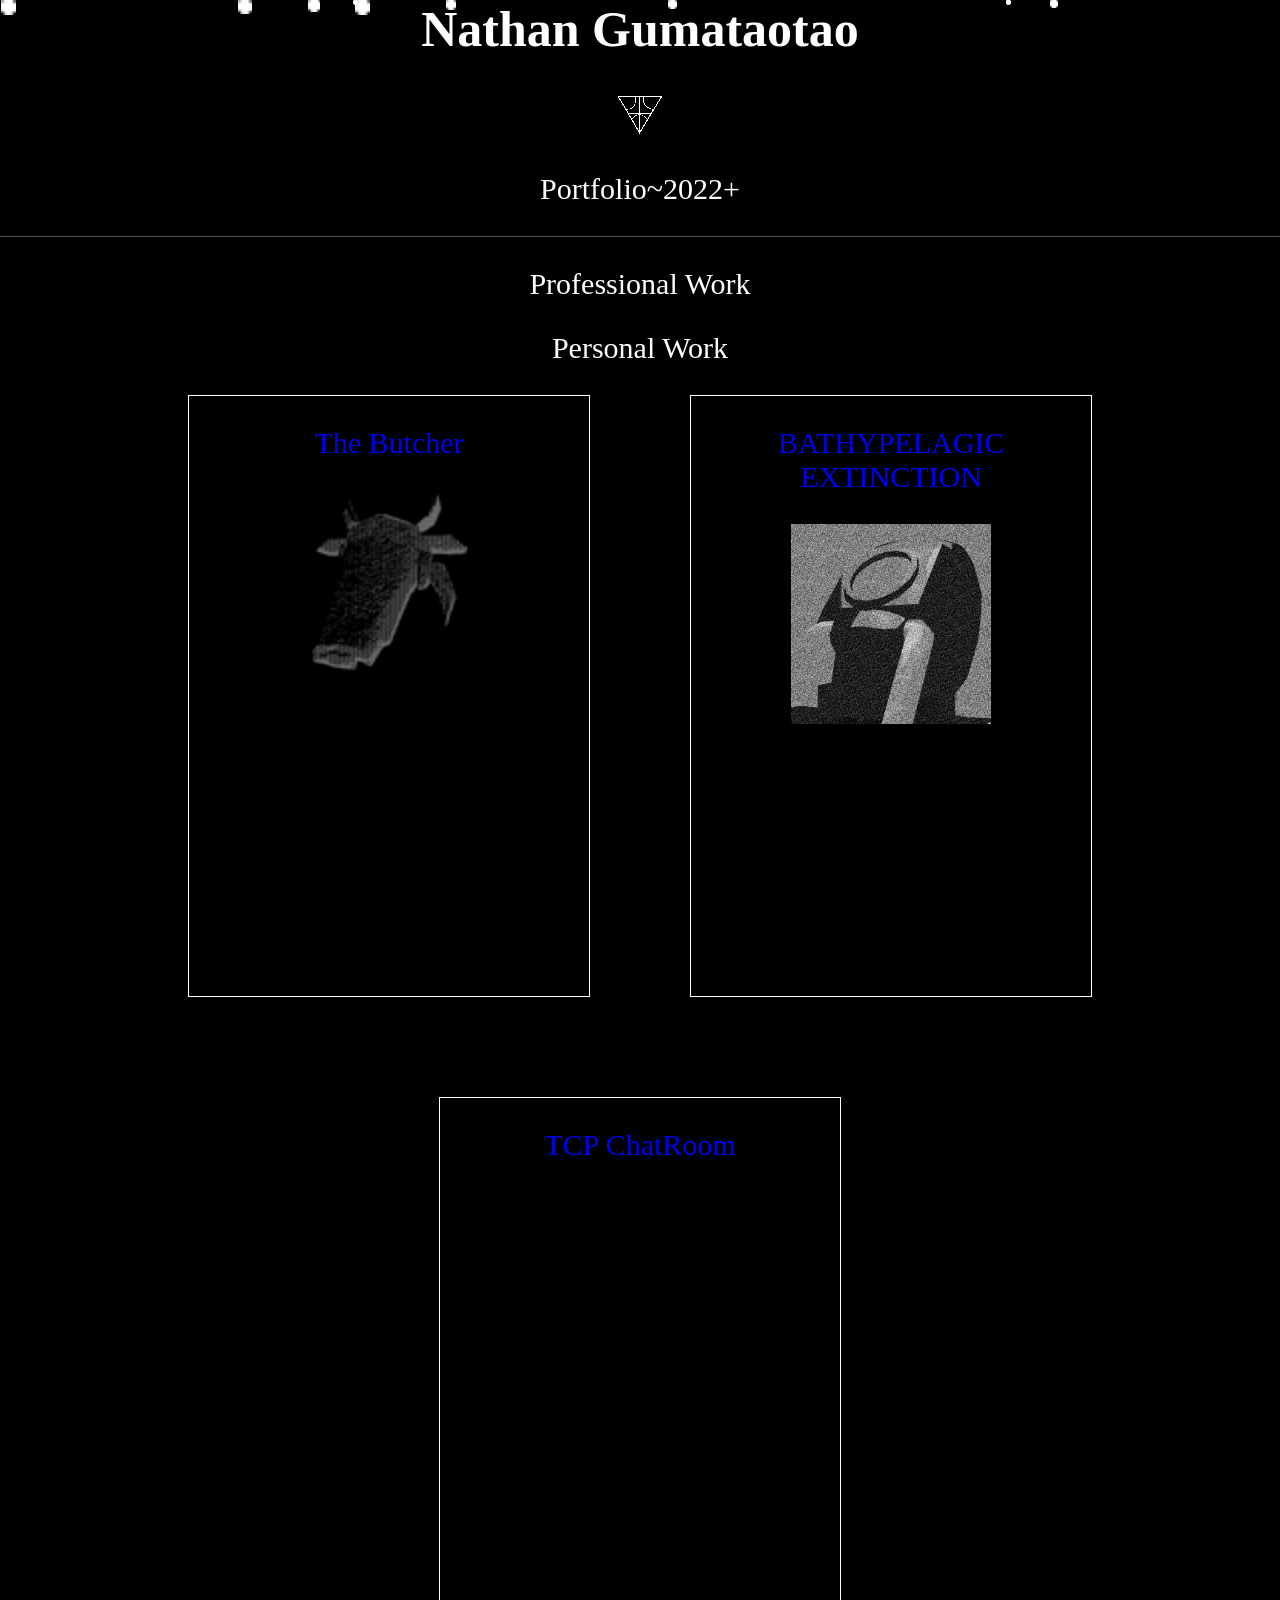
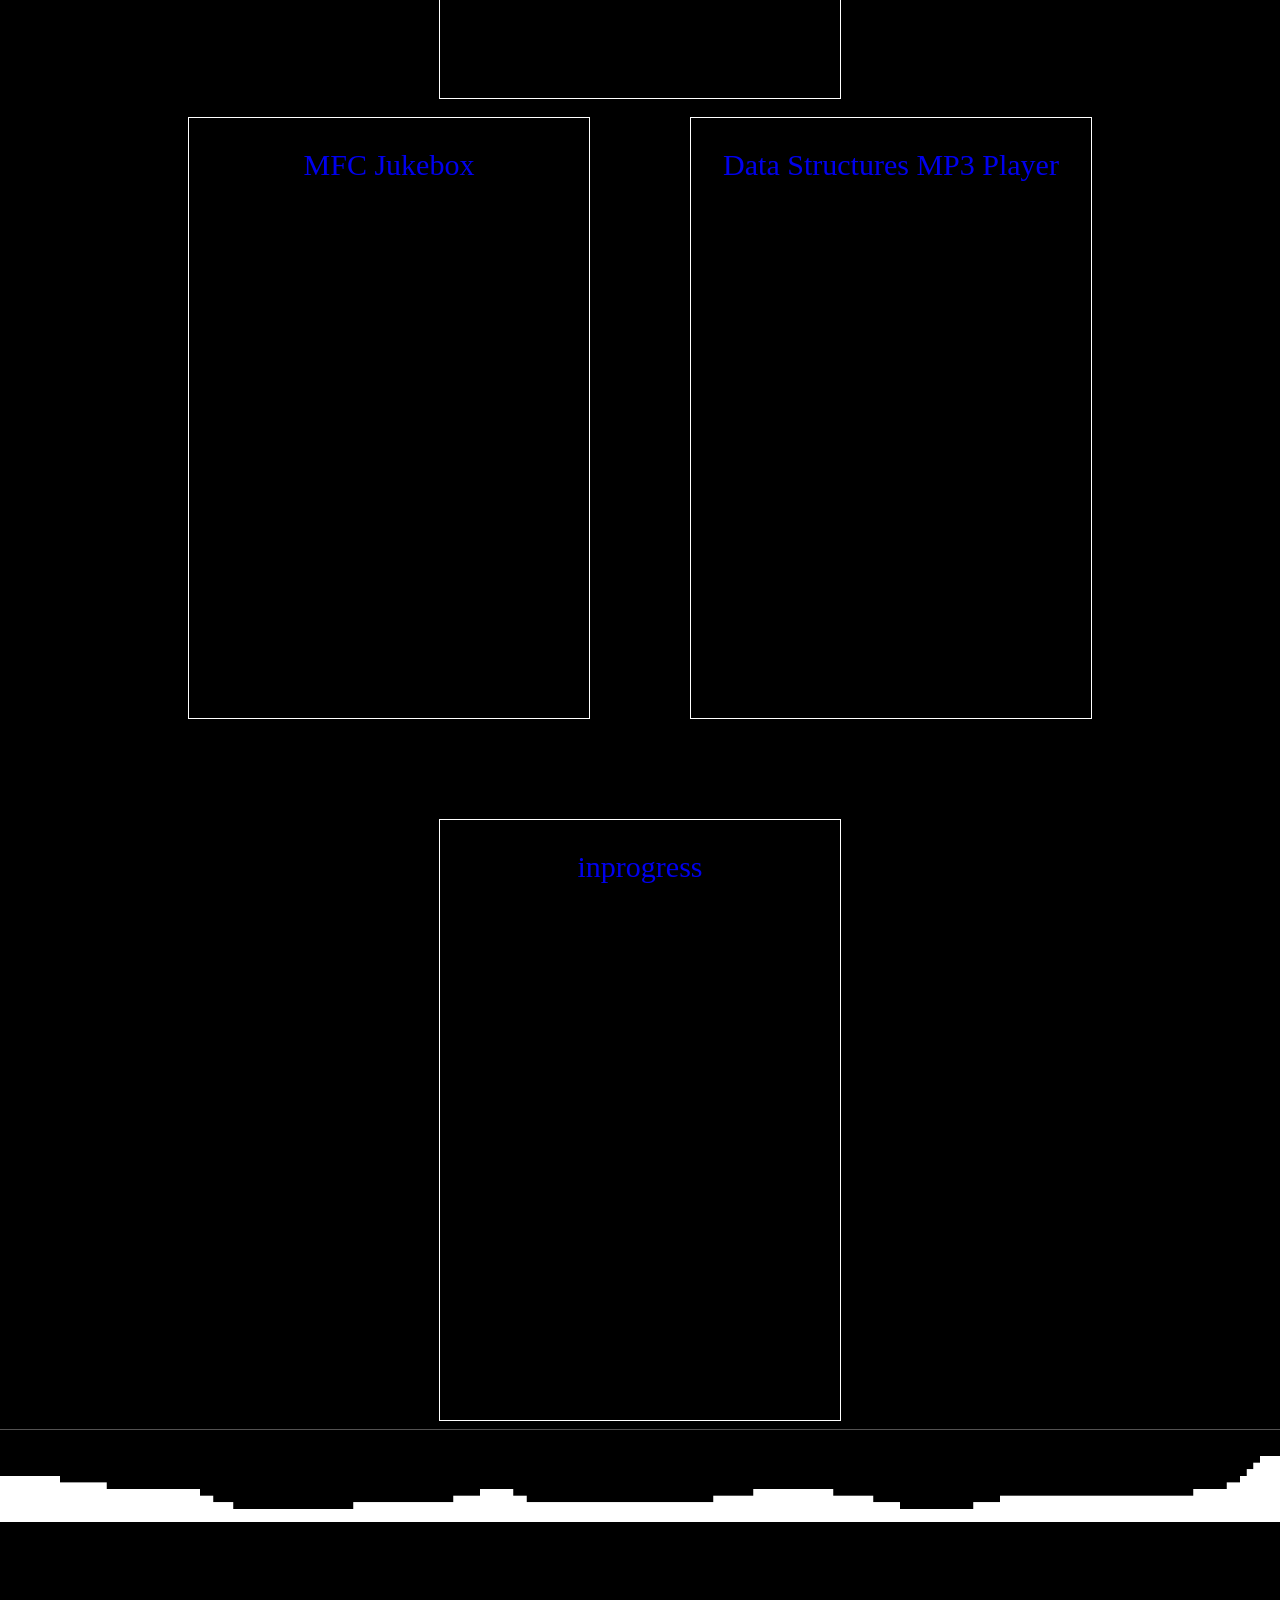
==== index.html @ eaa8424e "Add files via upload" ====
<html>
<head>
<meta charset="utf-8">
<script src ='home.js' defer></script> 
<link rel="stylesheet" type= "text/css" href="font~color.css">  

</head>

<body>

<div class="main">
    <div3 class="snowLayer"></div3>
        <div2 class="Header">
           <h1>Nathan Gumataotao</h1> 
           <a href = "index.html">
                <img src = "assets/Illustration3.png">
            </a>
            
            <p>Portfolio~2022+</p>
            
        </div2>
    <hr/>
    <div class = "pBG">
        <div1 class ="Projects">
            <p class="selection" >Professional Work</p>
            <p class="selection" >Personal Work</p>
            <div4 class="wrapper1">
                <a class ="butcherLink" href ="butcher.html">
                    <div class="projs1">
                        <p> The Butcher </p>
                        <img src = "assets/B.png">
                    </div>
                </a>
                
                <a class ="butcherLink" href ="bath.html">
                    <div class="projs2">
                        <p> BATHYPELAGIC EXTINCTION</p>
                        <img src = "assets/OE.png">
                    </div>
                </a>
                <a class ="butcherLink" href ="tcp.html">
                    <div class="projs3">
                        <p>TCP ChatRoom</p>
                        
                    </div>
                </a>
            </div4>
            <br>
            <div4 class="wrapper1">
                <a class ="butcherLink" href ="juke.html">
                    <div class="projs4">
                        <p> MFC Jukebox </p>
                        
                    </div>
                </a>
                
                <a class ="butcherLink" href ="mp3.html">
                    <div class="projs5">
                        <p>Data Structures MP3 Player</p>
                        
                    </div>
                </a>
                <a class ="butcherLink" href ="butcher.html">
                    <div class="projs6">
                        <p>inprogress</p>
                        
                    </div>
                </a>
            </div4>
        </div1>
    </div>
    <hr/>
    <br>
<div class ="footer">
        <img src ="assets/snowPile.png", class="snowPile">
        <p class ="Copywrite"> © Copywrite Nathan Gumataotao, Desire Machine Games,Trust No One</p>
    </div>
    
</div>
</body>
</html>
---- font~color.css ----
html{
    scroll-behavior: smooth;
    
}
body{
    background-color: rgb(0, 0, 0);
    position: relative;
    font-family: "Sitka Banner";
    text-align: center;
    color: white;
    margin: 0;

}
hr {
    
    border: 0;
    border-top: 1px solid rgb(83, 82, 82);
    padding: 0;
}
.snow{
    position: absolute;
    transform: translateY(0);
    animation-name: snowfall;
    animation-duration: 20s;
    animation-timing-function: steps(200);
    animation-iteration-count: infinite;
    z-index: 1;
}
@keyframes snowfall{
    from{
        transform: translateY(0);
    }
    to{transform:translateY(var(--snow-travel));}
    
}

.snowLayer{
    position: absolute;
    top: 0;
    left: 0;
    z-index: 1;
}
.Header{
    z-index: -1;
}
h1{
    font-size: 50;
}
p{
    font-size: 30;
}
.main{
    
    background-color: rgb(0, 0, 0);
    min-height: 20vh;
    position: static;
    z-index: -1;
    margin: 0;
    
}
.pBG{
    position:relative;
    min-height: 20vh;
    background-color: black;
    z-index: 2;
}
.Projects{
    position: relative;
    z-index: 2;
}
.links{
    font-size: 25;
}
.items{
    
    font-size: 20;
    text-align: right;
}
.footer{
    position: relative;
}
.snowPile{
    position: relative;
    align-items: baseline;
    width: 100%;
}
.copywrite{
    z-index: 100;
    position: absolute;
    font-size: 15;
    color: black;
    left:1480px;
    top: 65px;
}
.wrapper1{
    
    display: flex;
    justify-content: center;
    align-items: center;
    flex-wrap: wrap;
    gap: 100px;
    width: 100%;
    
}
.projs1,
.projs2,
.projs3{
    width: 400px;
    height: 600px;
    border: 1px solid white;
    background-color: black;

}
.projs4,
.projs5,
.projs6{
    width: 400px;
    height: 600px;
    border: 1px solid white;
    background-color: black;

}
.l{
    position: relative;
    clear: left;
}

.projs1 img{
    height: 200px;
    width: 200px;
}
.projs2 img{
    height: 200px;
    width: 200px;
}
.butcherLink{
    text-decoration: none;
}
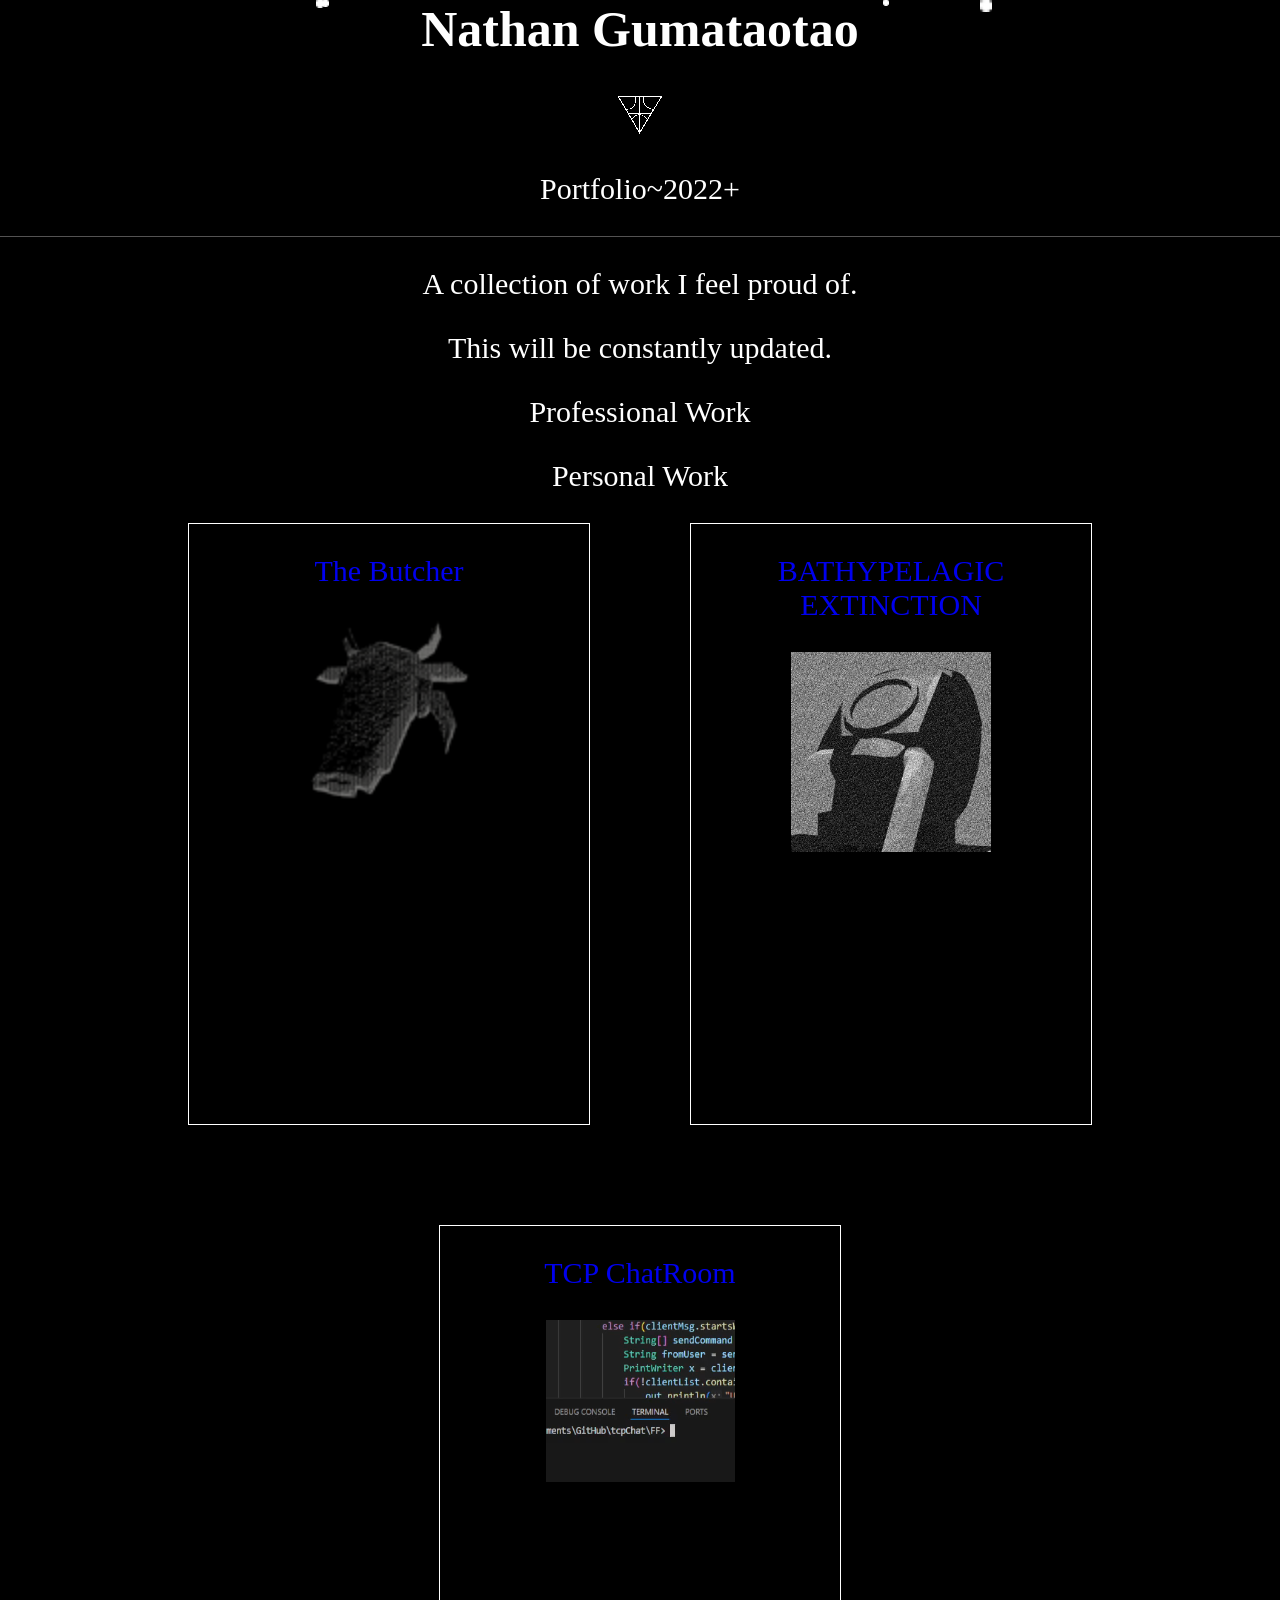
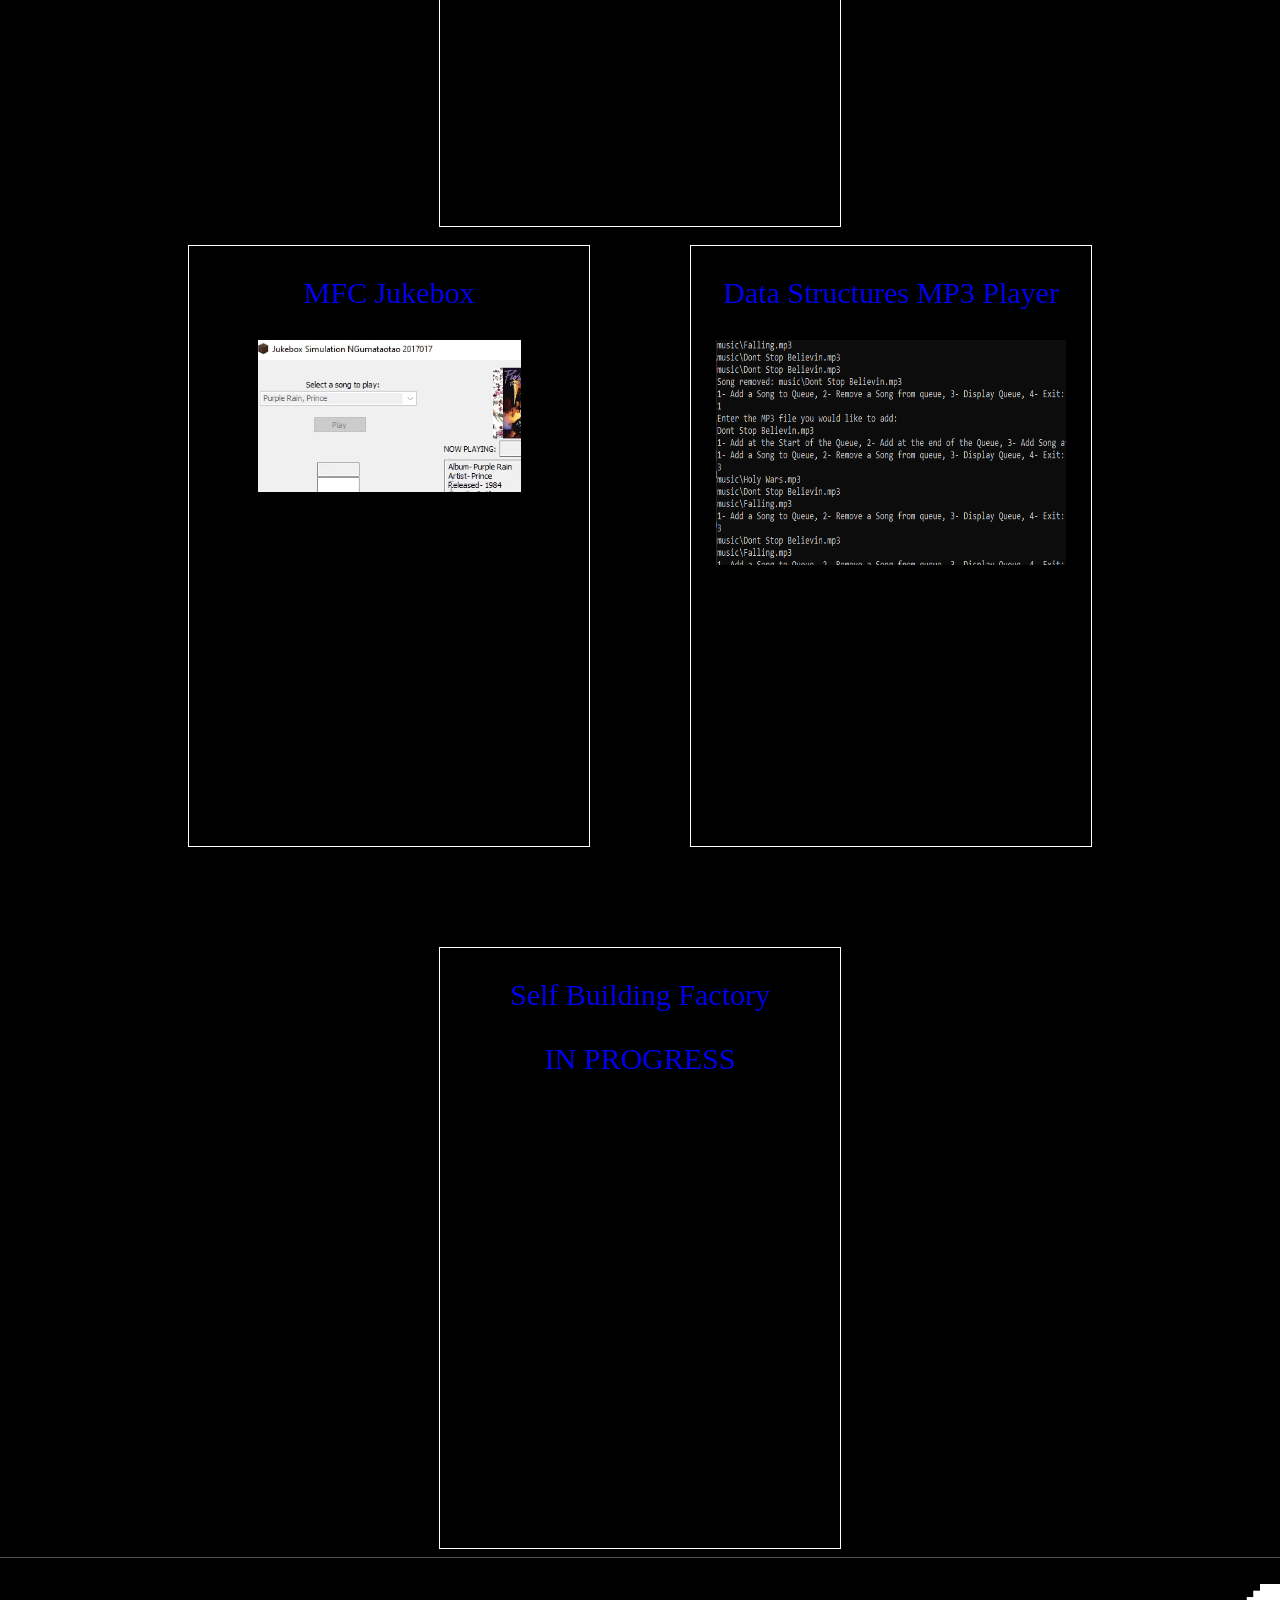
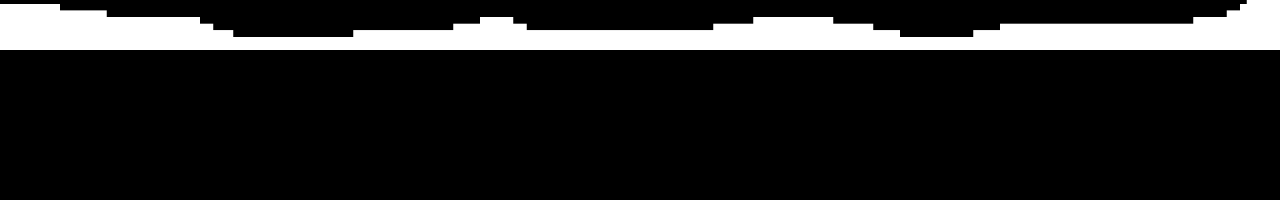
==== commit 7a181bb2: "up2" ====
--- a/index.html
+++ b/index.html
@@ -22,6 +22,8 @@
     <hr/>
     <div class = "pBG">
         <div1 class ="Projects">
+            <p>A collection of work I feel proud of.</p>
+            <p>This will be constantly updated.</p>
             <p class="selection" >Professional Work</p>
             <p class="selection" >Personal Work</p>
             <div4 class="wrapper1">
@@ -41,6 +43,7 @@
                 <a class ="butcherLink" href ="tcp.html">
                     <div class="projs3">
                         <p>TCP ChatRoom</p>
+                        <img src = "assets/tcp.PNG">
                         
                     </div>
                 </a>
@@ -50,6 +53,7 @@
                 <a class ="butcherLink" href ="juke.html">
                     <div class="projs4">
                         <p> MFC Jukebox </p>
+                        <img src = "assets/juke.PNG">
                         
                     </div>
                 </a>
@@ -57,12 +61,14 @@
                 <a class ="butcherLink" href ="mp3.html">
                     <div class="projs5">
                         <p>Data Structures MP3 Player</p>
+                        <img src = "assets/llmp3.PNG">
                         
                     </div>
                 </a>
-                <a class ="butcherLink" href ="butcher.html">
+                <a class ="butcherLink" href ="selfbuildingfactory.html">
                     <div class="projs6">
-                        <p>inprogress</p>
+                        <p>Self Building Factory</p>
+                        <p>IN PROGRESS</p>
                         
                     </div>
                 </a>
--- a/font~color.css
+++ b/font~color.css
@@ -133,6 +133,10 @@
     height: 200px;
     width: 200px;
 }
+.projs5 img{
+    height: 225px;
+    width: 350px;
+}
 .butcherLink{
     text-decoration: none;
 }
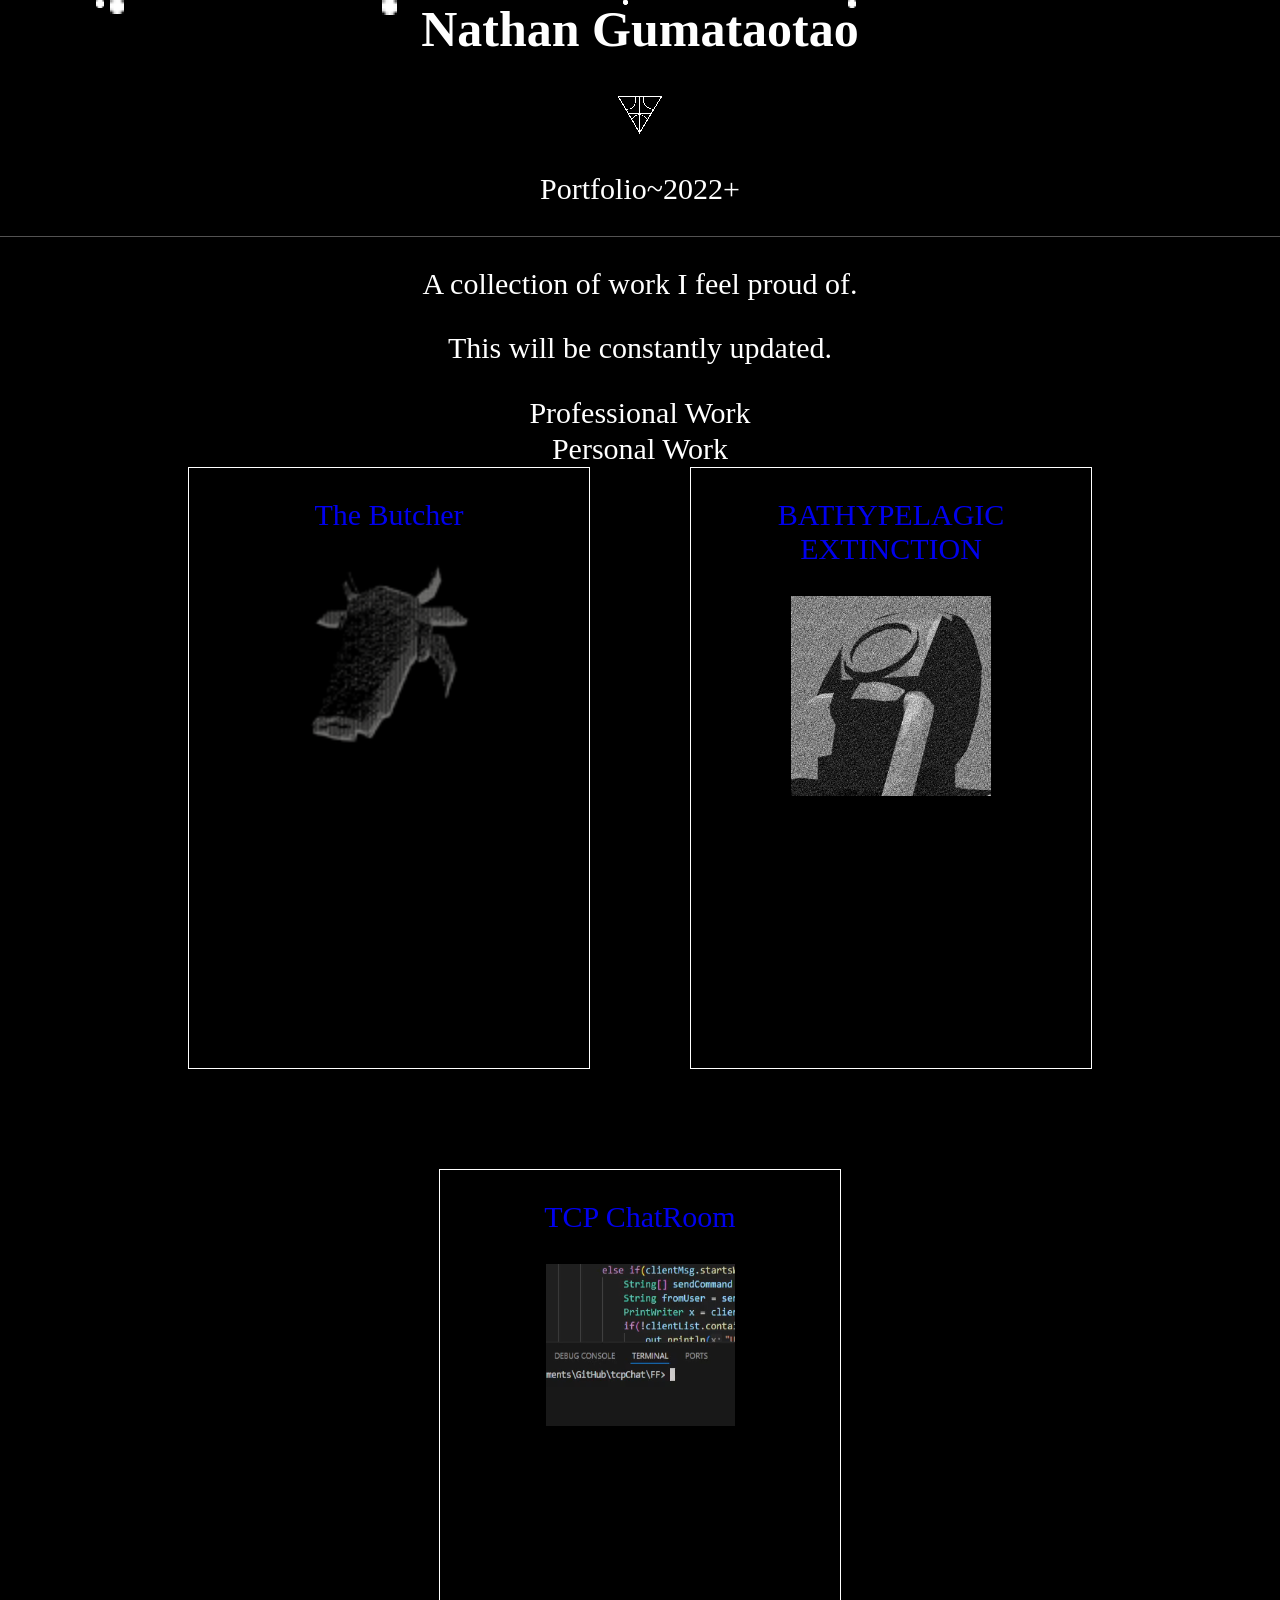
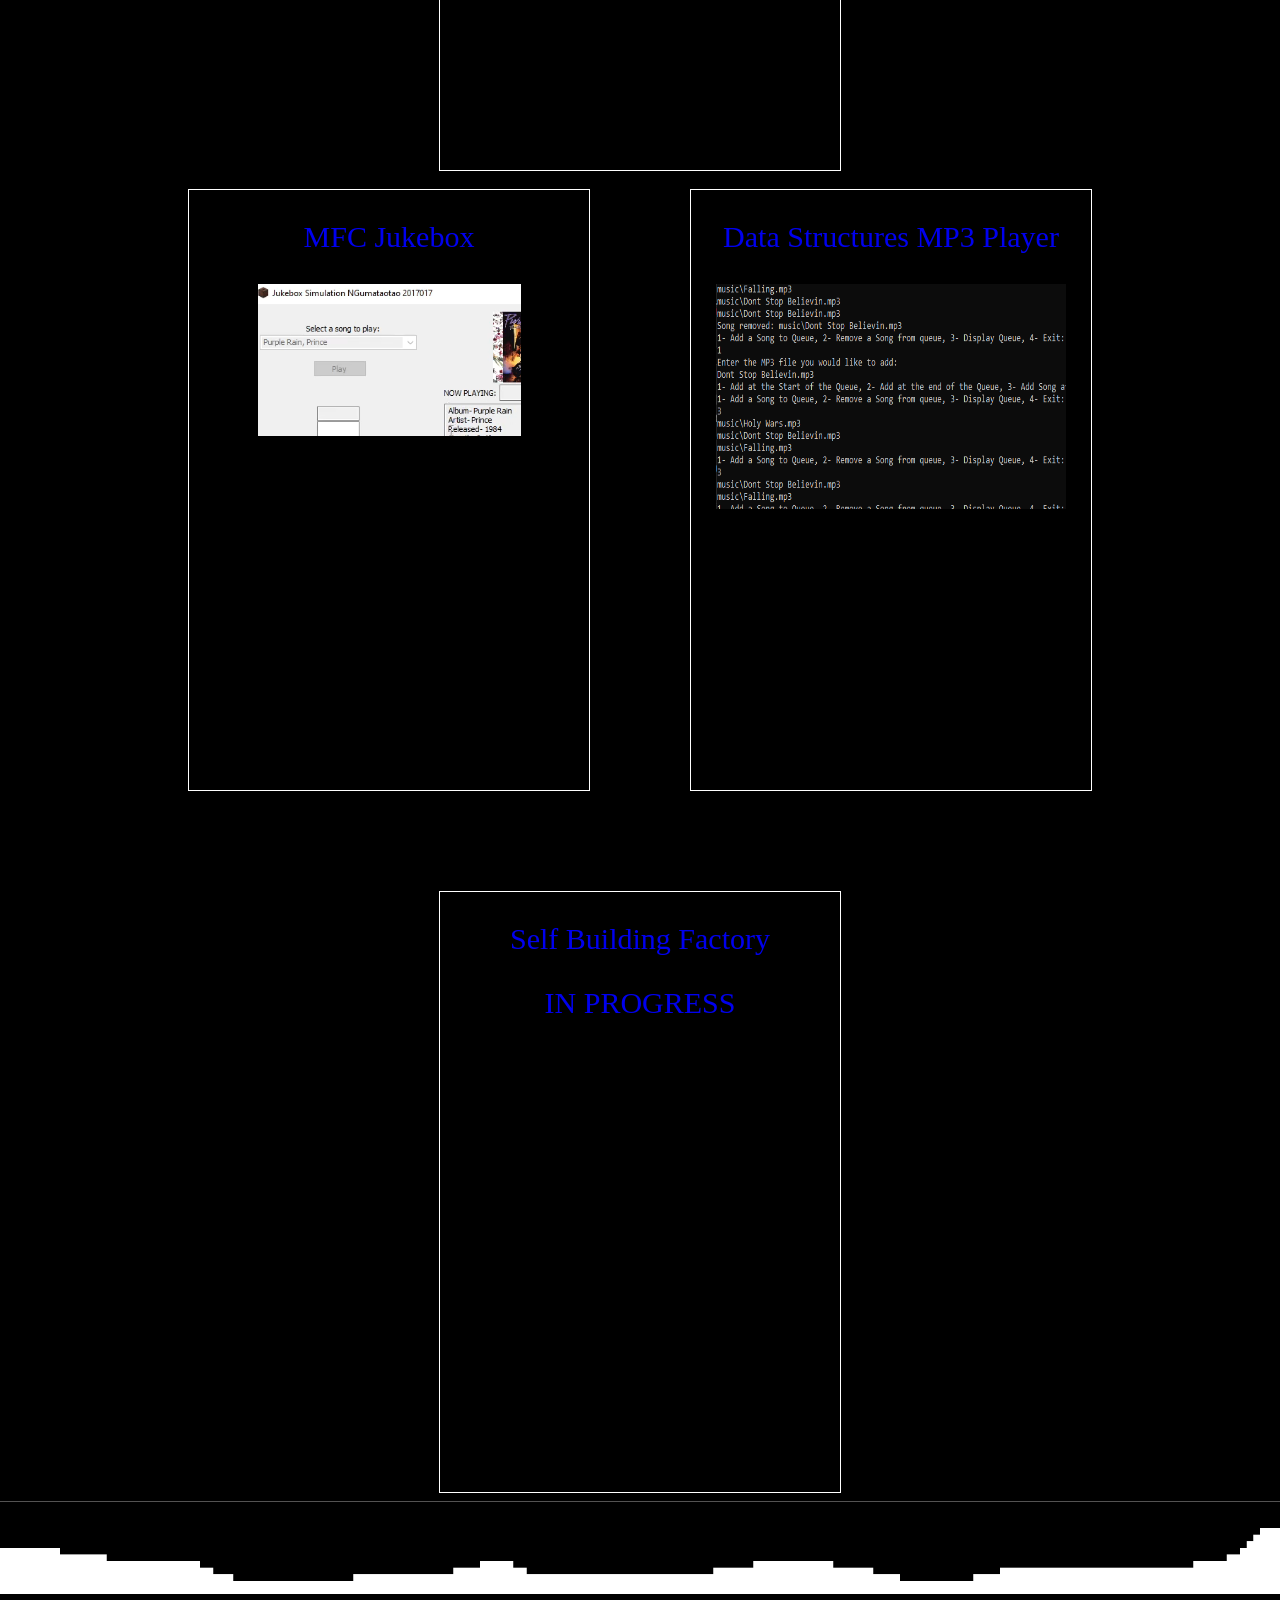
==== commit e04e5f0f: "up4" ====
--- a/index.html
+++ b/index.html
@@ -2,6 +2,7 @@
 <head>
 <meta charset="utf-8">
 <script src ='home.js' defer></script> 
+<script src ='switch.js' defer></script> 
 <link rel="stylesheet" type= "text/css" href="font~color.css">  
 
 </head>
@@ -24,9 +25,9 @@
         <div1 class ="Projects">
             <p>A collection of work I feel proud of.</p>
             <p>This will be constantly updated.</p>
-            <p class="selection" >Professional Work</p>
-            <p class="selection" >Personal Work</p>
-            <div4 class="wrapper1">
+            <button onclick = "showWork('prof')" id = "profButton">Professional Work</button><br>
+            <button onclick = "showWork('pers')"id = "persButton">Personal Work</button><br>
+            <div4 id = "Personal" class="wrapper1">
                 <a class ="butcherLink" href ="butcher.html">
                     <div class="projs1">
                         <p> The Butcher </p>
@@ -49,7 +50,7 @@
                 </a>
             </div4>
             <br>
-            <div4 class="wrapper1">
+            <div4 id = "Personal2" class="wrapper1">
                 <a class ="butcherLink" href ="juke.html">
                     <div class="projs4">
                         <p> MFC Jukebox </p>
@@ -73,6 +74,15 @@
                     </div>
                 </a>
             </div4>
+            <div5 id = "Professional" class = "wrapper2">
+                    <a class ="butcherLink" href ="mimic.html">
+                    <div class="projs4">
+                        <p> Icarus Alpha Inc </p>
+                        <img src = "assets/icarus.png">
+                        
+                    </div>
+                </a>
+            </div5>
         </div1>
     </div>
     <hr/>
--- a/font~color.css
+++ b/font~color.css
@@ -16,6 +16,28 @@
     border: 0;
     border-top: 1px solid rgb(83, 82, 82);
     padding: 0;
+}
+#persButton,
+#profButton{
+    background: none;
+    border: none;
+    font-family: "Sitka Banner";
+    text-align: center;
+    color: white;
+    font-size: 30;
+}
+#persButton:hover,
+#profButton:hover{
+    color: gray;
+}
+#icarus{
+    background: none;
+    border: none;
+    font-family: "Sitka Banner";
+    text-align: center;
+    color: white;
+    font-size: 25;
+
 }
 .snow{
     position: absolute;
@@ -102,6 +124,16 @@
     width: 100%;
     
 }
+.wrapper2{
+    
+    display: none;
+    justify-content: center;
+    align-items: center;
+    flex-wrap: wrap;
+    gap: 100px;
+    width: 100%;
+    
+}
 .projs1,
 .projs2,
 .projs3{
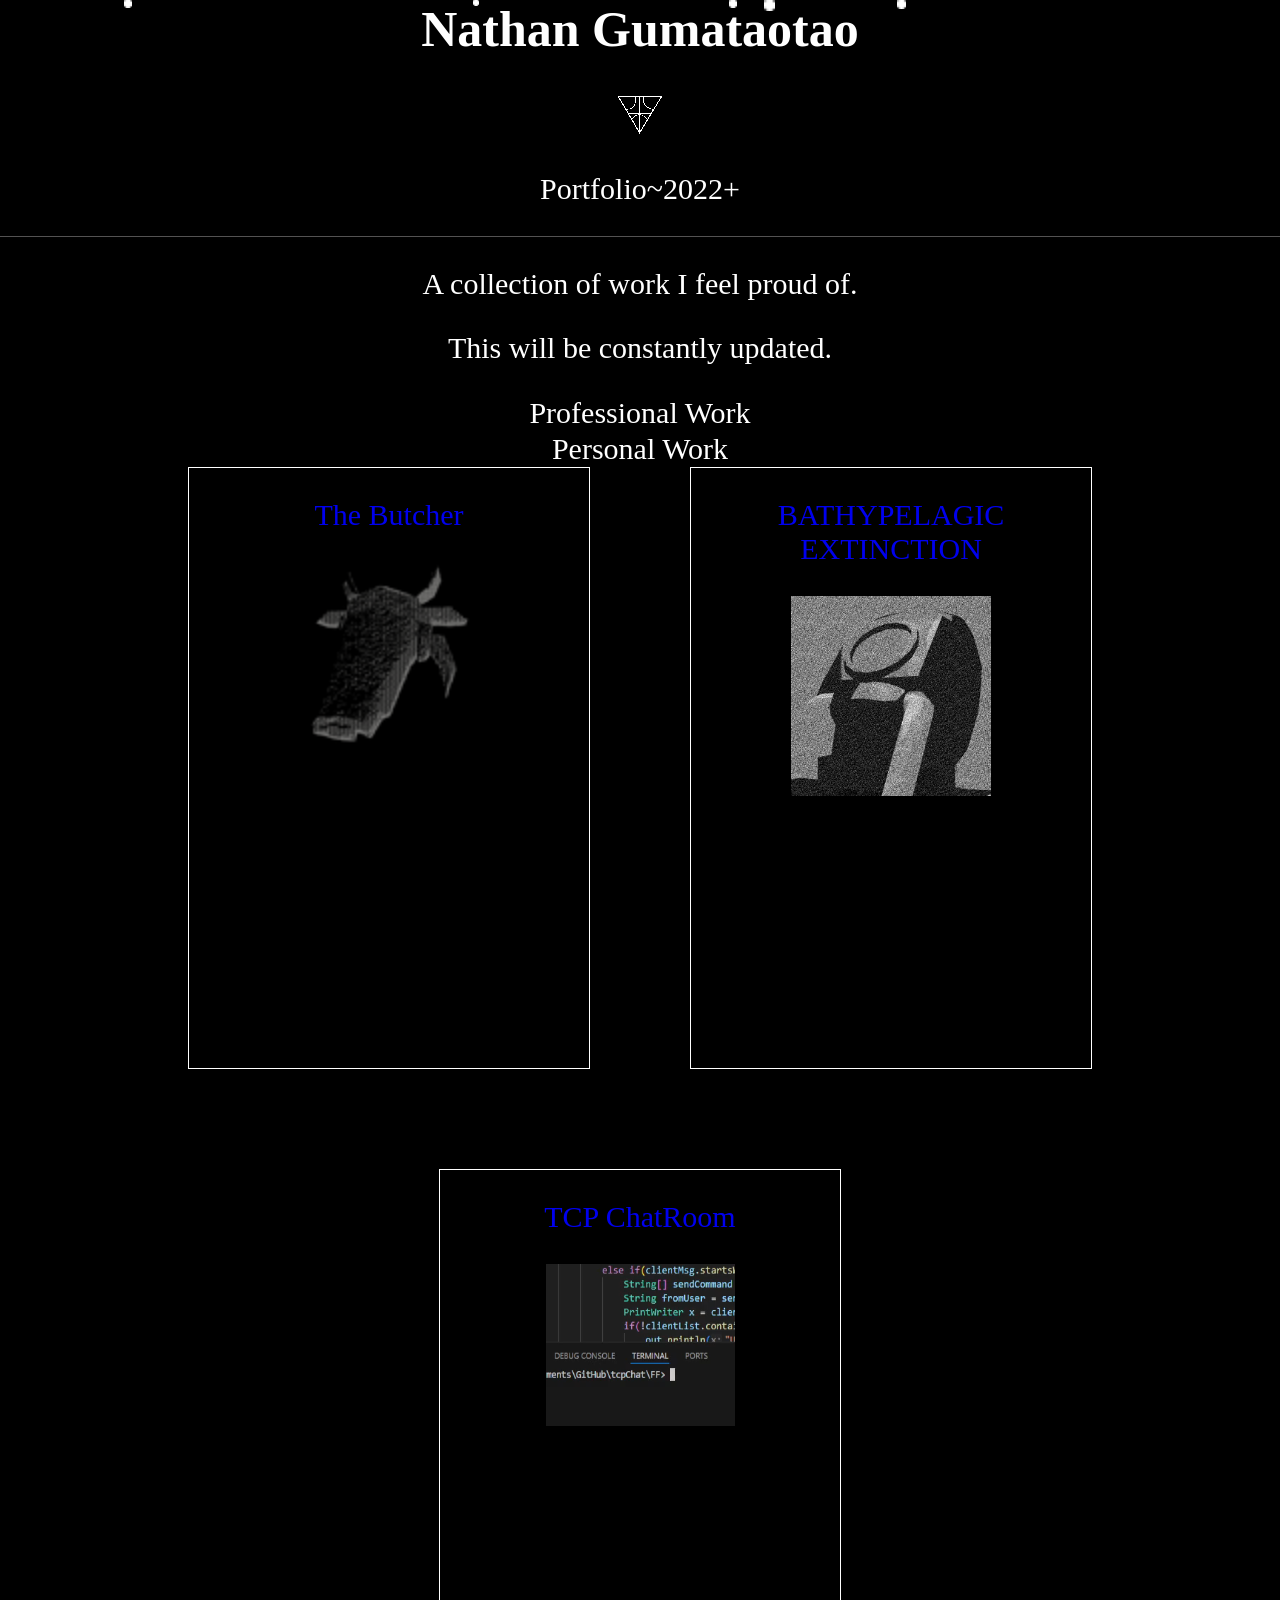
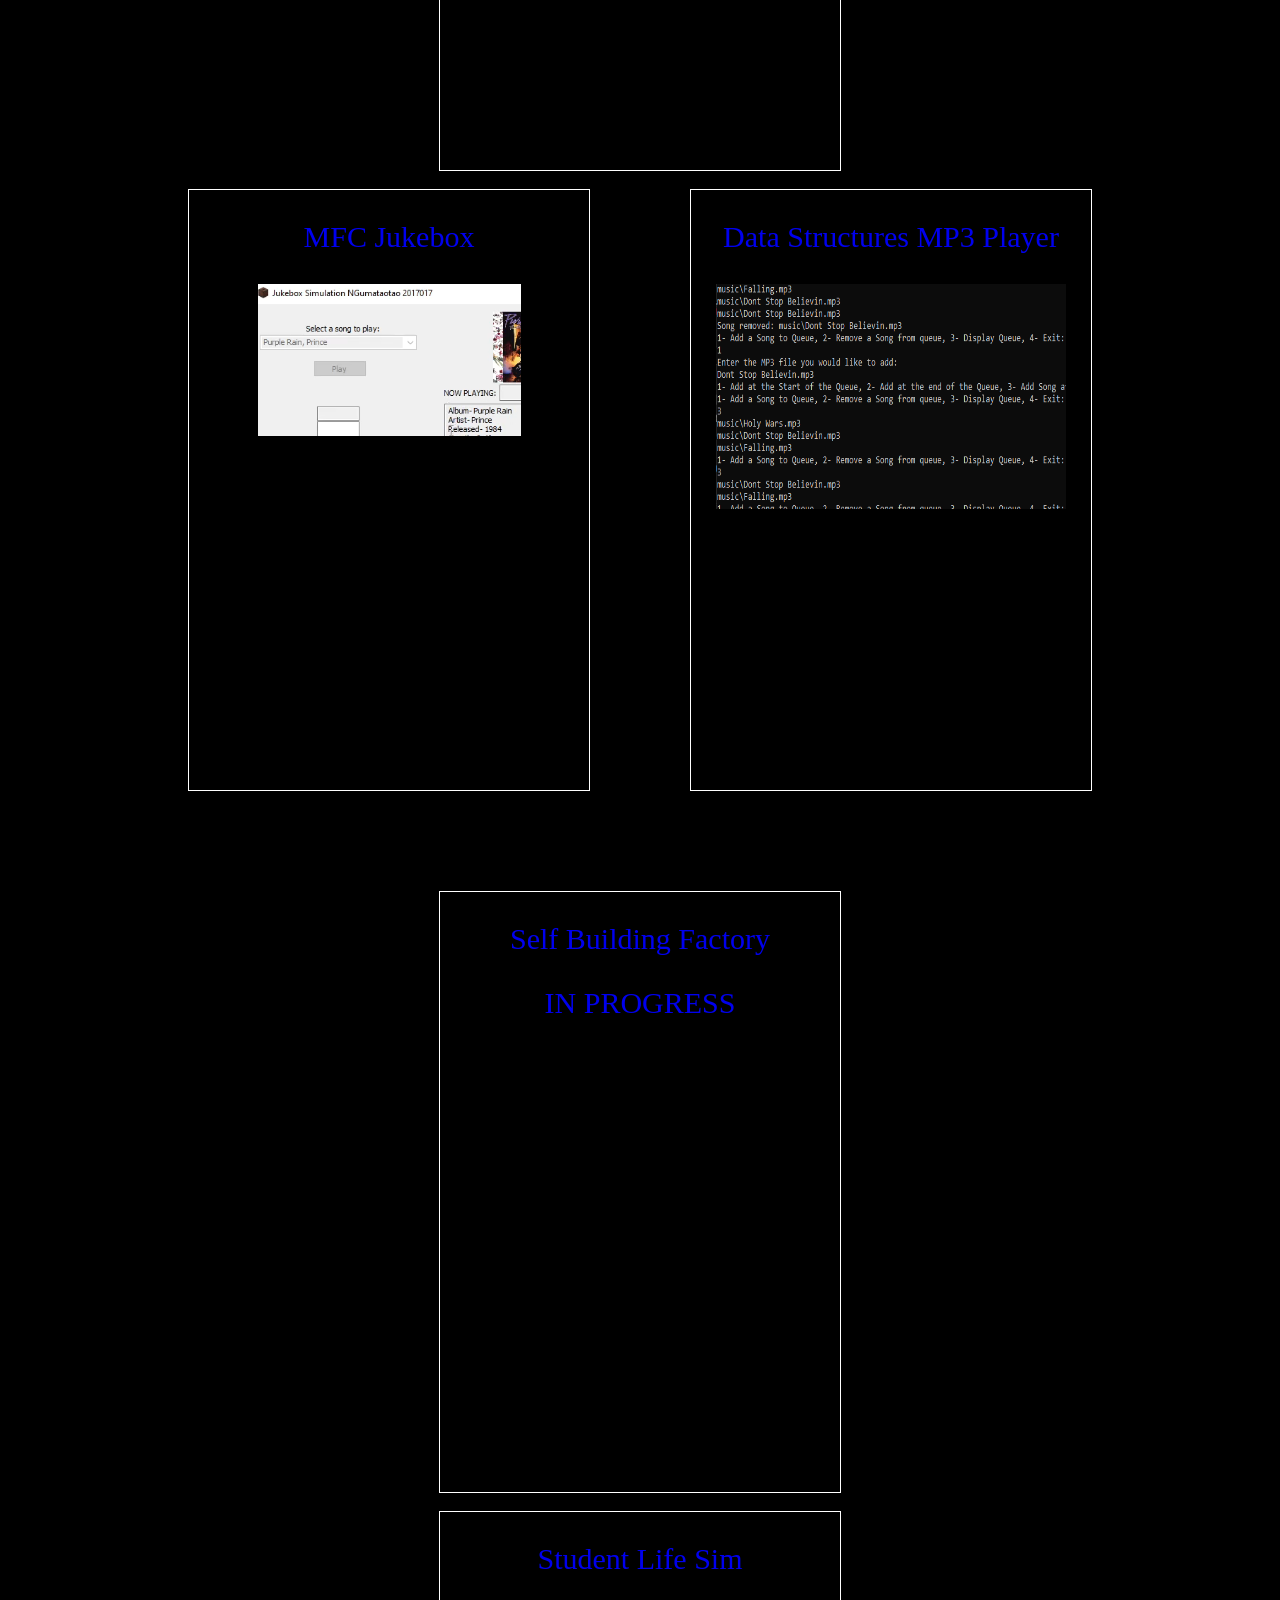
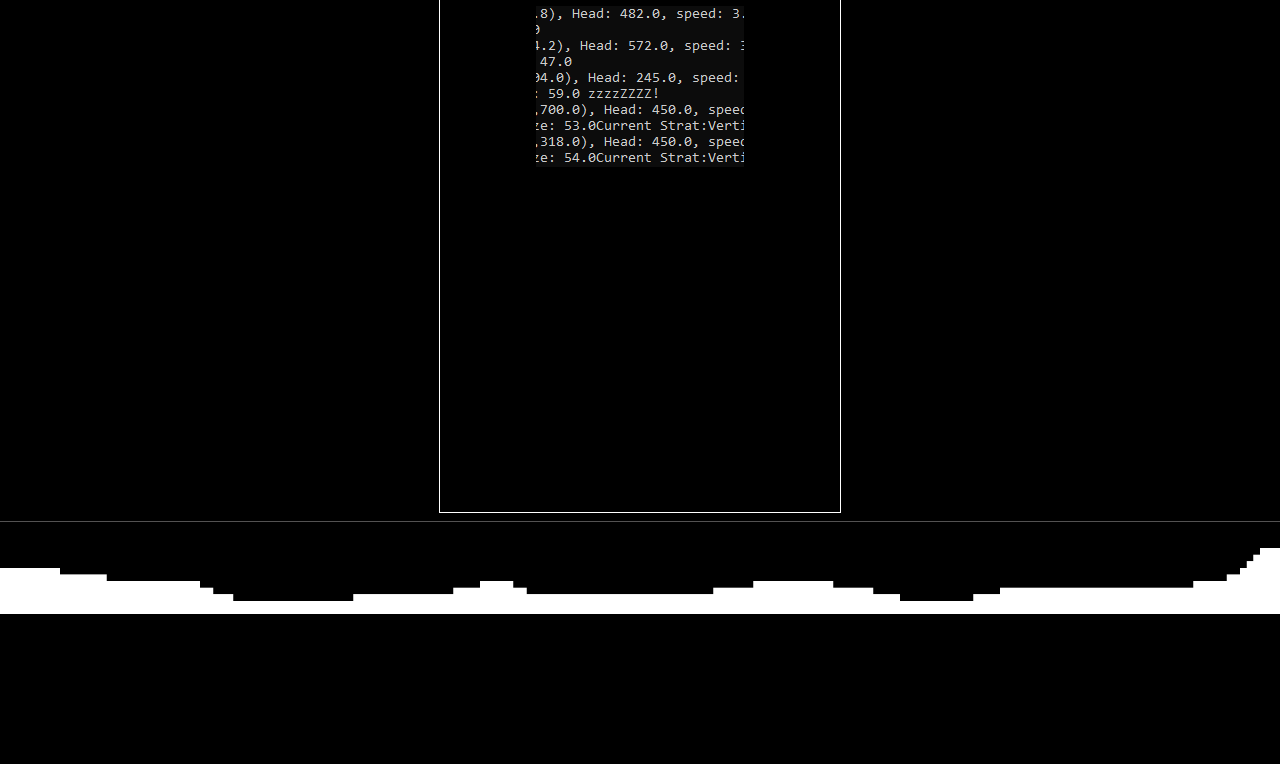
==== commit 8aa6cd50: "up7" ====
--- a/index.html
+++ b/index.html
@@ -74,6 +74,18 @@
                     </div>
                 </a>
             </div4>
+            <br>
+            <div4 id = "Personal3" class="wrapper1">
+                <a class ="butcherLink" href ="studentgame.html">
+                    <div class="projs4">
+                        <p> Student Life Sim </p>
+                        <img src = "assets/stud.PNG">
+                        
+                    </div>
+                </a>
+                
+                </a>
+            </div4>
             <div5 id = "Professional" class = "wrapper2">
                     <a class ="butcherLink" href ="mimic.html">
                     <div class="projs4">
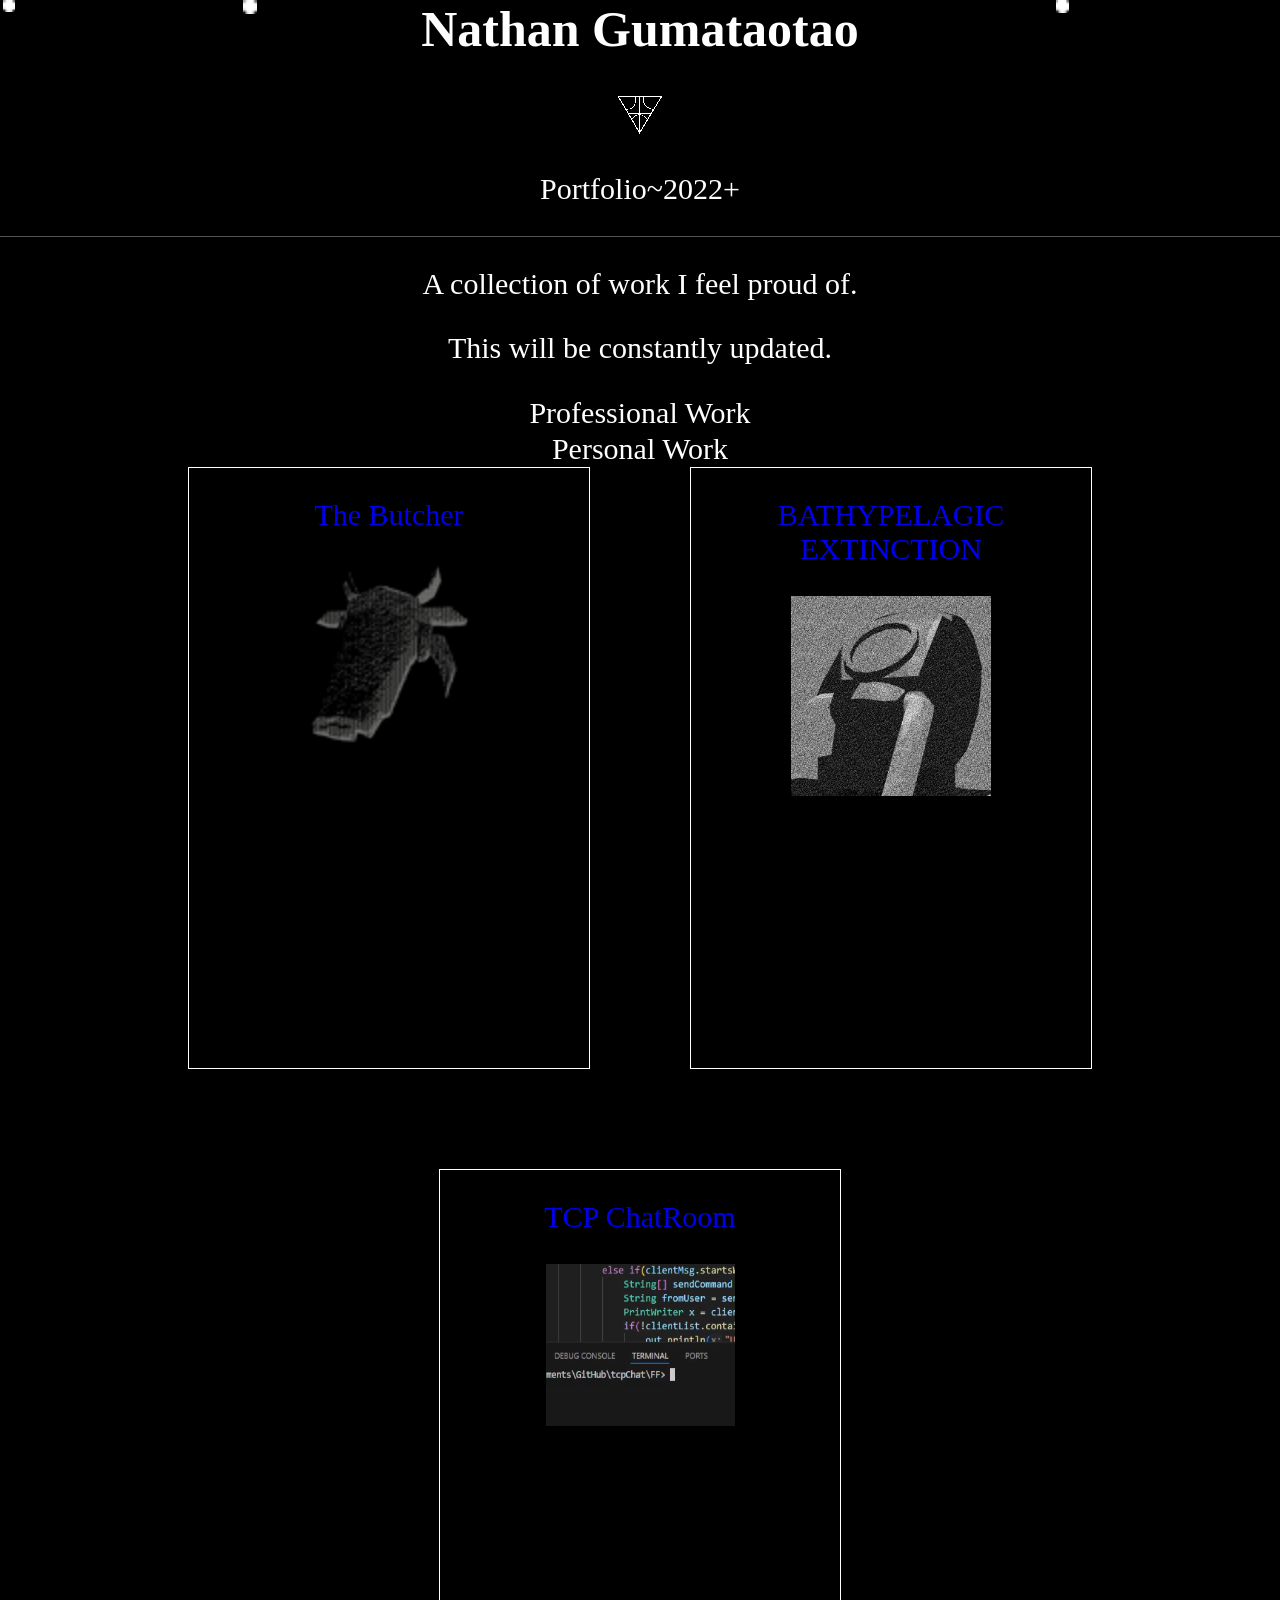
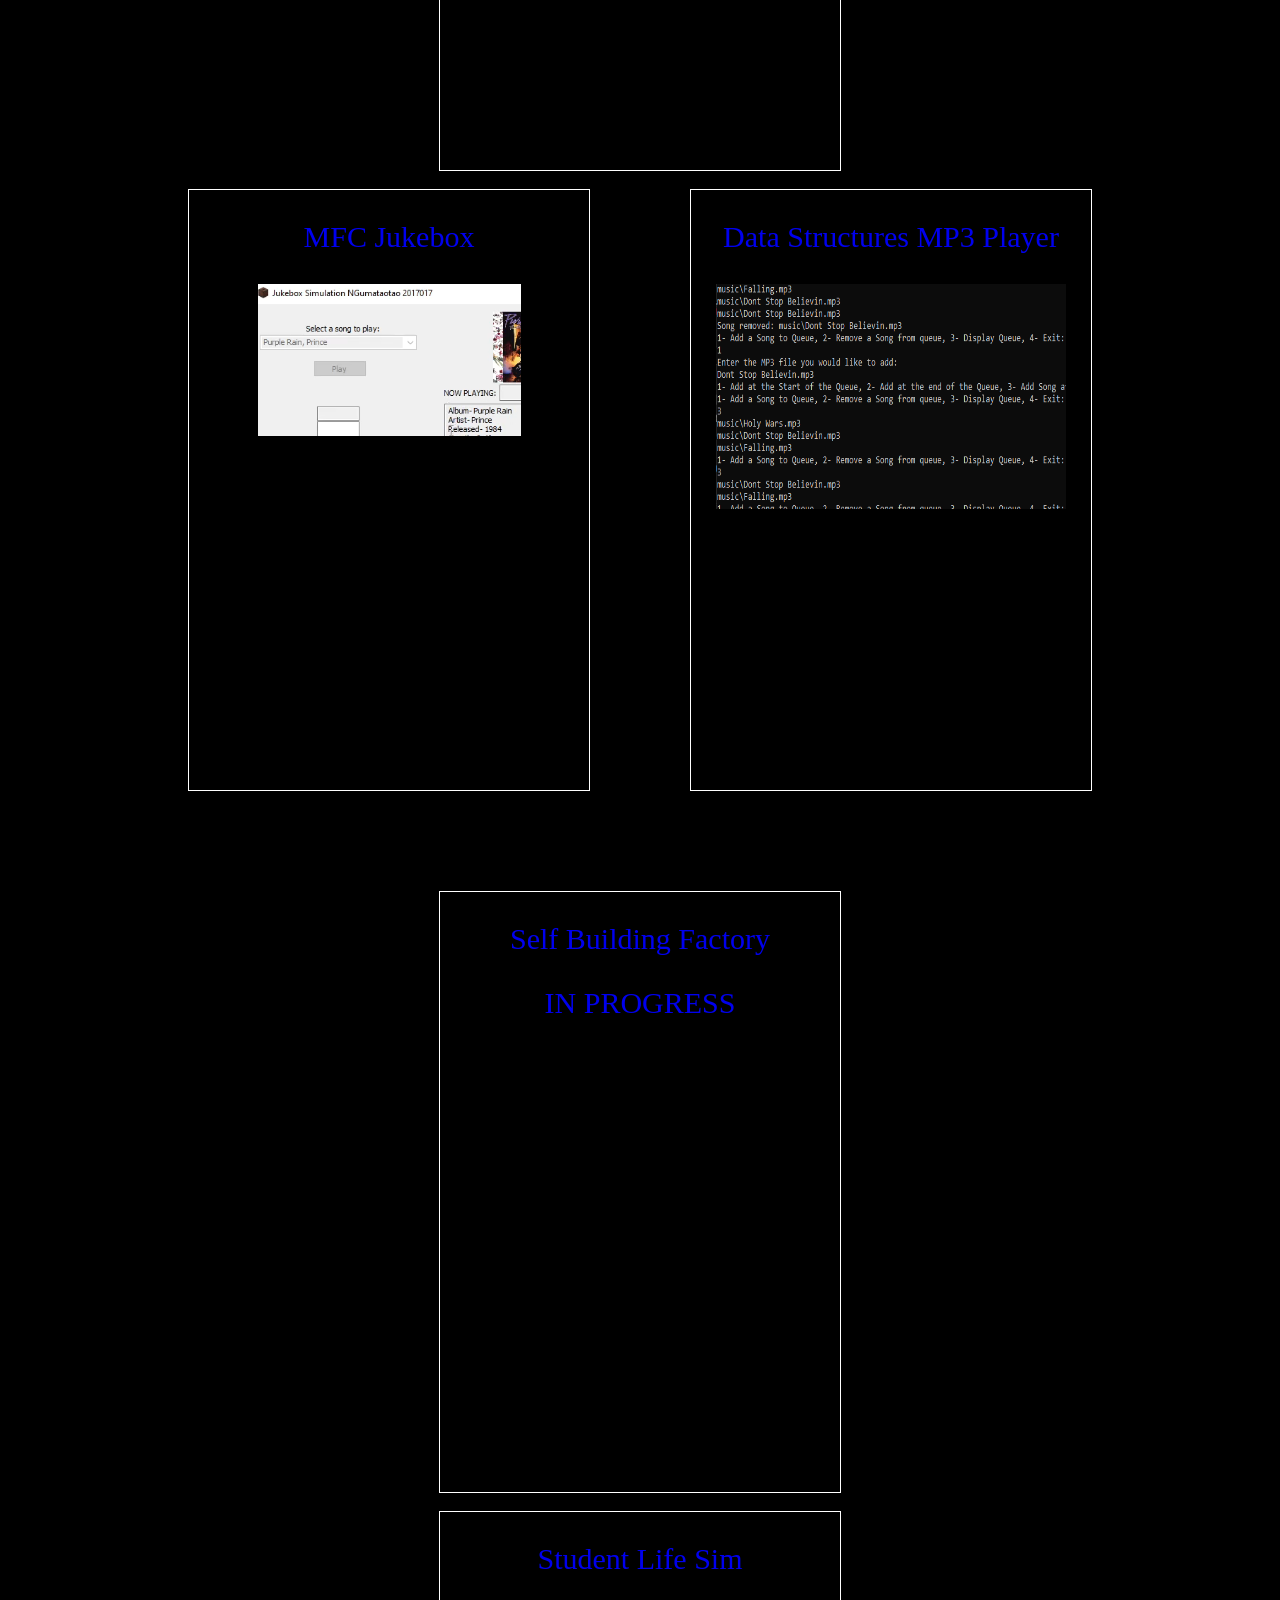
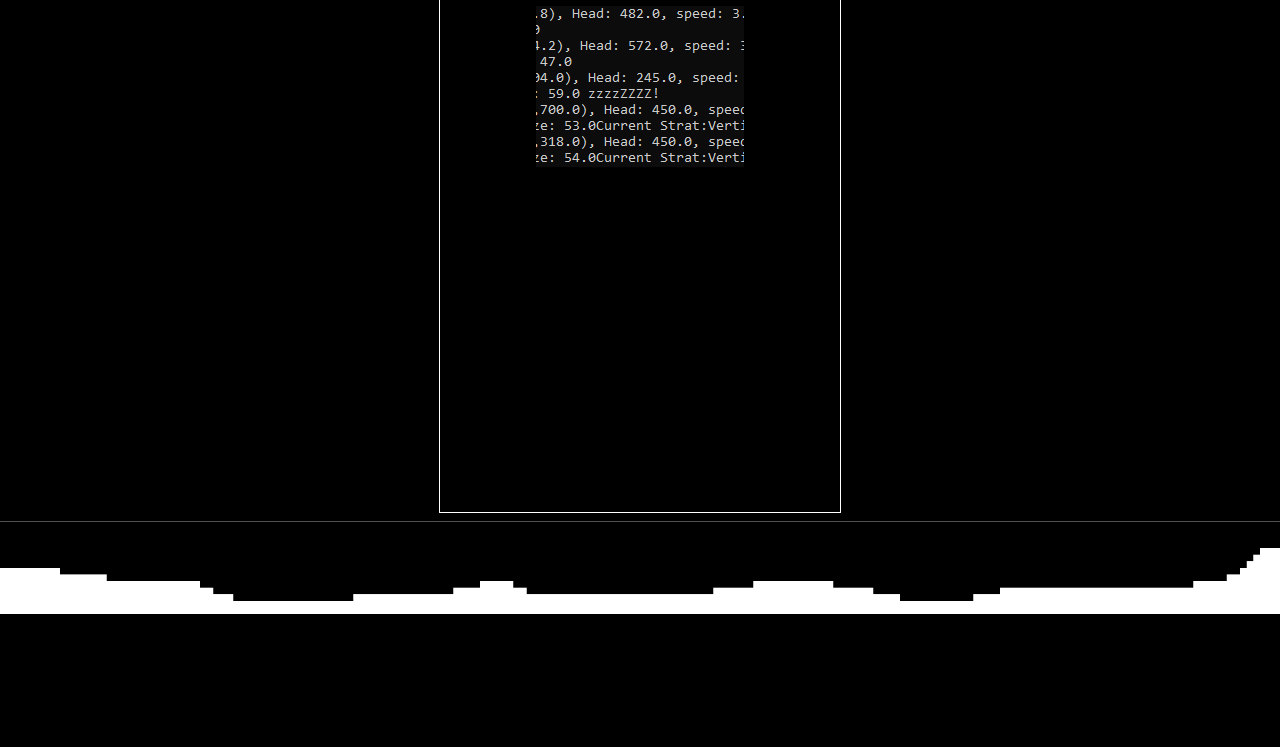
==== commit 9f08e71b: "up8" ====
--- a/index.html
+++ b/index.html
@@ -101,7 +101,7 @@
     <br>
 <div class ="footer">
         <img src ="assets/snowPile.png", class="snowPile">
-        <p class ="Copywrite"> © Copywrite Nathan Gumataotao, Desire Machine Games,Trust No One</p>
+        <p class ="Copyright"> © Copyright Nathan Gumataotao, Desire Machine Games,Trust No One</p>
     </div>
     
 </div>
--- a/font~color.css
+++ b/font~color.css
@@ -106,7 +106,7 @@
     align-items: baseline;
     width: 100%;
 }
-.copywrite{
+.Copyright{
     z-index: 100;
     position: absolute;
     font-size: 15;
